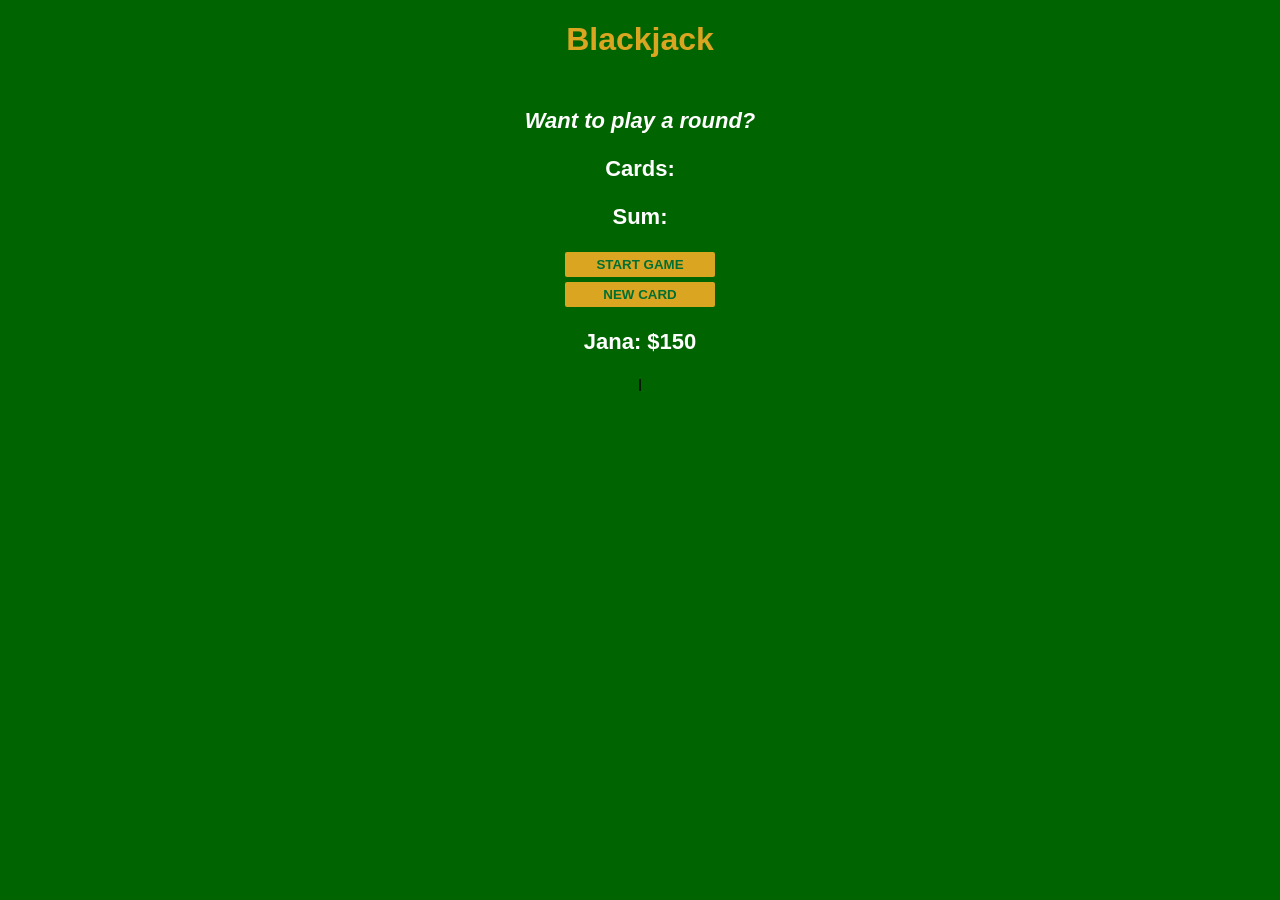
==== black.html @ c4e8d147 "Add files via upload" ====
<!DOCTYPE html>
<html>
    <head>
        <link rel="stylesheet" href="index.css">
    </head>
    <body>
        <h1>Blackjack</h1>
        <p id="message-el">Want to play a round?</p>
        <p id="cards-el">Cards:</p>
        <p id="sum-el">Sum:</p>
        <button onclick="startGame()">START GAME</button>
        <button onclick="newCard()">NEW CARD</button>
        <p class="player-el"></p>
        
        <script src="i.js"></script>
        l
    </body>
</html>
---- index.css ----
body{
    text-align: center;
    background-color: darkgreen;
    font-family: 'Trebuchet MS', 'Lucida Sans Unicode', 'Lucida Grande', 'Lucida Sans', Arial, sans-serif;
}
h1{
    color:goldenrod;
}
p{
    color:white;
    font-size: 22px;
    font-weight: bolder;

}
#message-el{
    margin-top:50px;
    font-style: italic;
}
button{
    color:#016f32;
    width:150px;
    background: goldenrod;
    padding-top:5px;
    padding-bottom: 5px;
    font-weight: bold;
    border:none;
    border-radius:2px;
    display:block;
    margin:5px;
    margin-left: auto;
    margin-right: auto;;
}
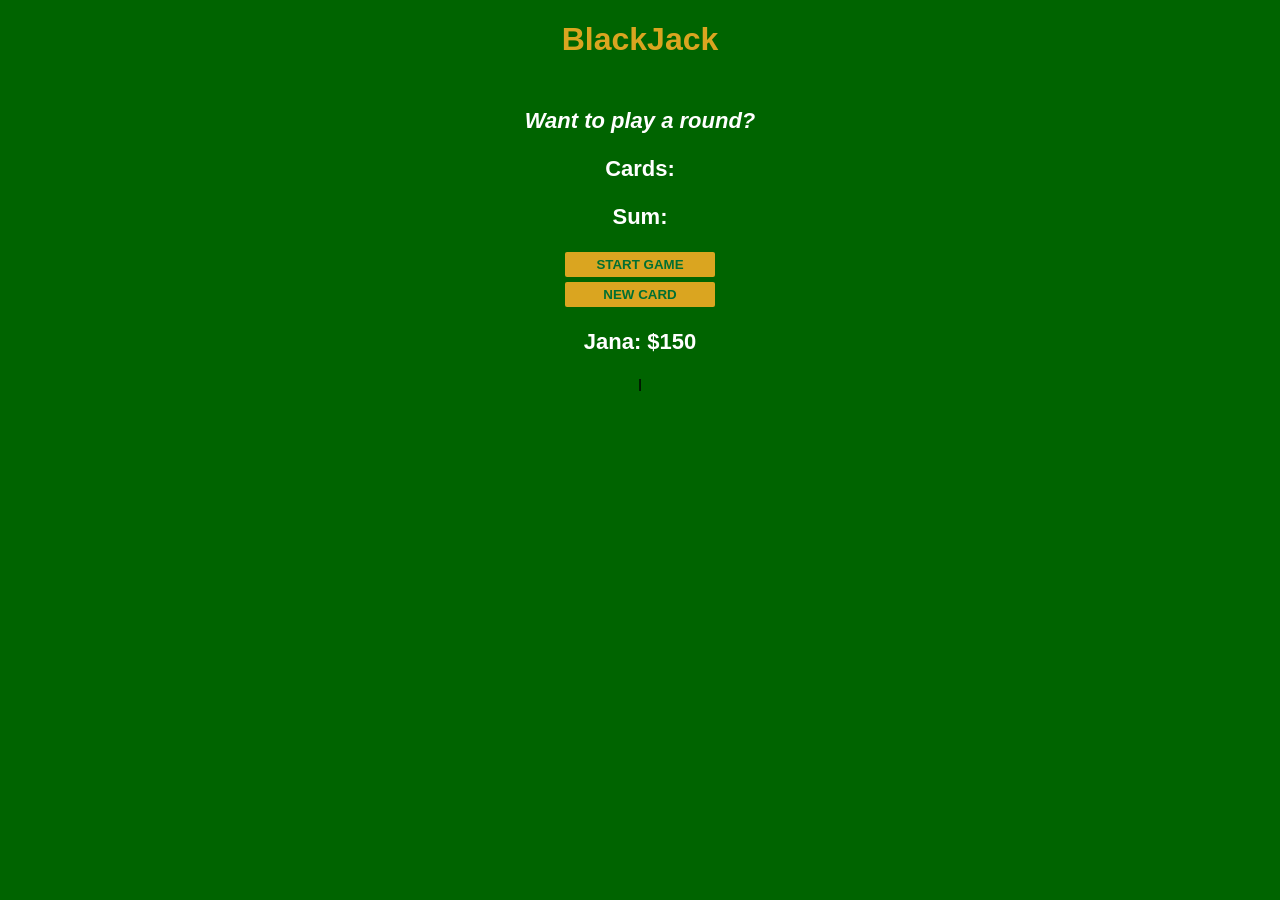
==== commit 60be6654: "Merge pull request #2 from jana2007-sys/heading-change updated" ====
--- a/black.html
+++ b/black.html
@@ -4,7 +4,7 @@
         <link rel="stylesheet" href="index.css">
     </head>
     <body>
-        <h1>Blackjack</h1>
+        <h1>BlackJack</h1>
         <p id="message-el">Want to play a round?</p>
         <p id="cards-el">Cards:</p>
         <p id="sum-el">Sum:</p>
